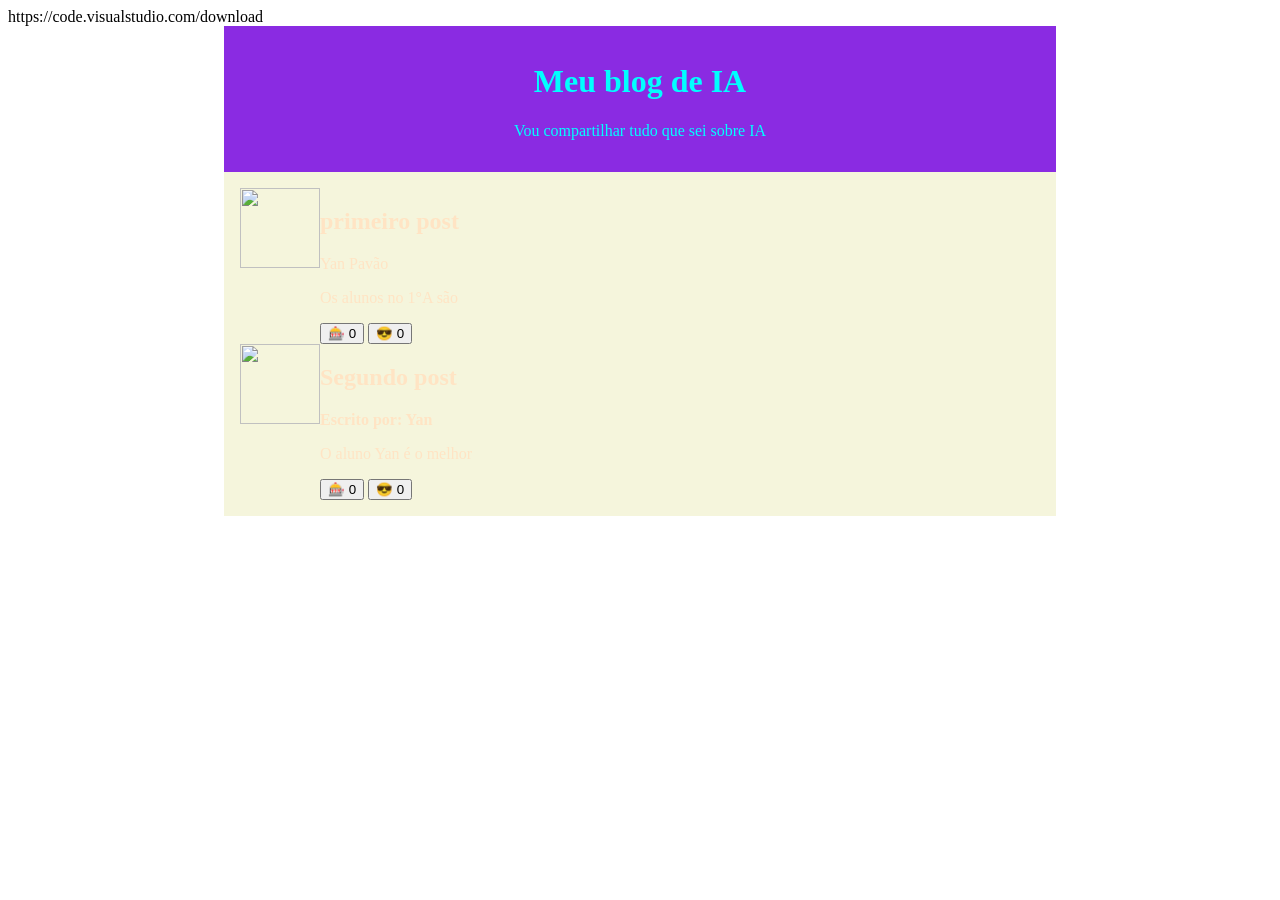
==== index.html @ b6d63a69 "1" ====
<!DOCTYPE html>https://code.visualstudio.com/download
<html lang="pt-br">
<head>
    <meta charset="UTF-8">
    <meta name="viewport" content="width=device-width, inicial-scale=1.0">
    <title>Blog</title>
    <link rel="stylesheet" href="style.css">
</head>
 <body>
        <header>
            <h1>Meu blog de IA</h1>
            <p>Vou compartilhar tudo que sei sobre IA</p>
        </header>
        <main>
            <article>
                <img src="pato-bonito-em-branco_1308-41058.avif"> </img>
                <div>
                    <h2>primeiro post</h2>
                    <p class="artigo autor">Yan Pavão</p>
                    <p>Os alunos no 1°A são</p>
                    <button>🎰 <span>0</span></button>
                    <button> 😎 <span>0</span></button>
                </div>
                </article>
             <article>
                    <img src="pato.amarelo.png"> </img>
                    <div>
                         <h2> Segundo post </h2>
                    <p class="artigo-autor"> Escrito por: Yan</p>
                    <p> O aluno Yan é o melhor</p>
                    <button>🎰 <span>0</span></button>
                    <button> 😎 <span>0</span></button>
                     </div>
                 </article>
             </main>
    </body>

</html>
---- style.css ----
header {
    background-color: blueviolet;
    color: aqua;
    text-align: center;
    max-width: 800px;
    margin: 0 auto;
    padding: 16px;
}

main{
    background-color: beige;
    color: bisque;
    max-width: 800px;
    margin: 0 auto;
    padding: 16px;
}

article {
    display: flex;
}
img{
    width: 80px;
    height: 80px;
}

.artigo-autor{
    font-weight: bold;
}
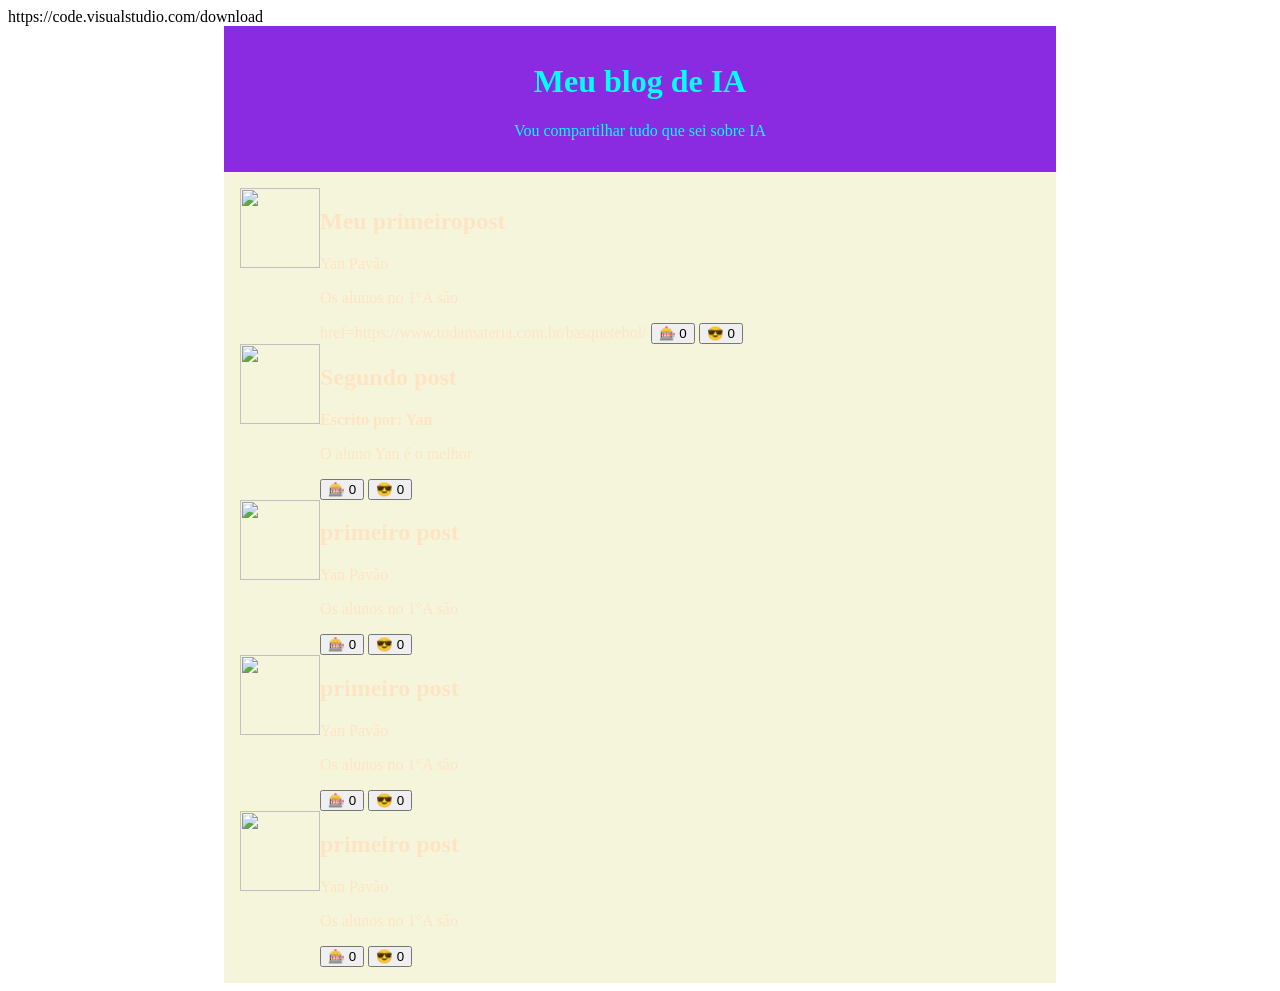
==== commit 9f21cfb1: "1" ====
--- a/index.html
+++ b/index.html
@@ -13,7 +13,29 @@
         </header>
         <main>
             <article>
-                <img src="pato-bonito-em-branco_1308-41058.avif"> </img>
+                <img src="bola-de-basquete-wilson-nba-dvr-pro-7-marrom-D25-3614-138.html"> </img>
+                <div>
+                    <h2> Meu primeiropost</h2>
+                    <p class="artigo autor">Yan Pavão</p>
+                    <p>Os alunos no 1°A são</p>
+                    <p class="artigo-fonte"></p>
+                    href=https://www.todamateria.com.br/basquetebol/
+                    <button>🎰 <span>0</span></button>
+                    <button> 😎 <span>0</span></button>
+                </div>
+                </article>
+             <article>
+                    <img src="basquetebol.htm"> </img>
+                    <div>
+                         <h2> Segundo post </h2>
+                    <p class="artigo-autor"> Escrito por: Yan</p>
+                    <p> O aluno Yan é o melhor</p>
+                    <button>🎰 <span>0</span></button>
+                    <button> 😎 <span>0</span></button>
+                     </div>
+                 </article>
+                 <article>
+                <img src="quer-aprender-a-jogar-basquete.ghtml"> </img>
                 <div>
                     <h2>primeiro post</h2>
                     <p class="artigo autor">Yan Pavão</p>
@@ -22,17 +44,28 @@
                     <button> 😎 <span>0</span></button>
                 </div>
                 </article>
-             <article>
-                    <img src="pato.amarelo.png"> </img>
-                    <div>
-                         <h2> Segundo post </h2>
-                    <p class="artigo-autor"> Escrito por: Yan</p>
-                    <p> O aluno Yan é o melhor</p>
+                <article>
+                <img src="download (2).html"> </img>
+                <div>
+                    <h2>primeiro post</h2>
+                    <p class="artigo autor">Yan Pavão</p>
+                    <p>Os alunos no 1°A são</p>
                     <button>🎰 <span>0</span></button>
                     <button> 😎 <span>0</span></button>
-                     </div>
-                 </article>
+                </div>
+                </article>
+                <article>
+                <img src="download (3).html"> </img>
+                <div>
+                    <h2>primeiro post</h2>
+                    <p class="artigo autor">Yan Pavão</p>
+                    <p>Os alunos no 1°A são</p>
+                    <button>🎰 <span>0</span></button>
+                    <button> 😎 <span>0</span></button>
+                </div>
+                </article>
              </main>
+                
     </body>
 
 </html>
